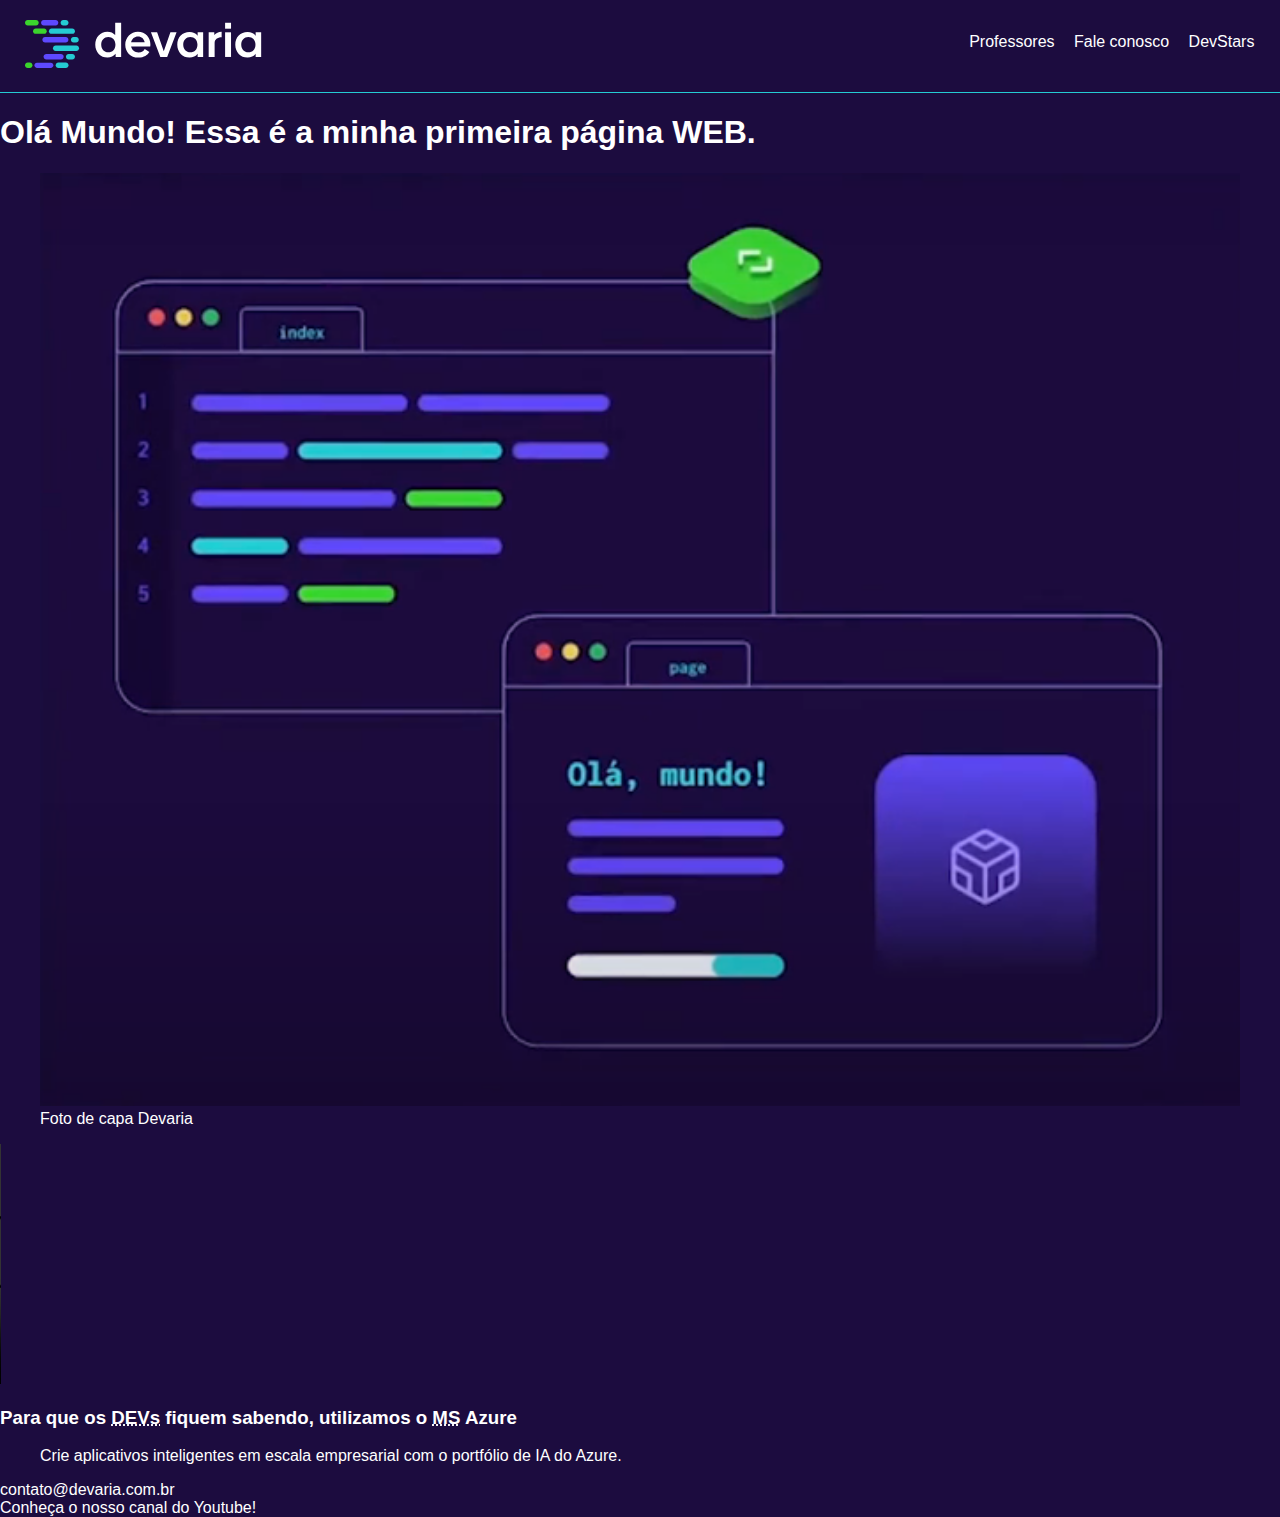
==== index.html @ dc902ee5 "Realização prática das aulas parte 1" ====
<!DOCTYPE html>
<html lang="pt-BR">
<head>
    <meta charset="UTF-8" />
    <meta name="viewport" content="width=device-width, initial-scale=1.0" />
    <meta name="description" content="A Devaria é uma formação para pessoas que não possuem conhecimento em programação e querem se tornar bons programadores" />
    <meta name="keywords" content="devaria, programação, aulas a vivo, formação de graça" />
    <meta name="author" content="Thomas e Devaria" />
    <meta http-equiv="refresh" content="300" />
    <link rel="stylesheet" href="public/css/devaria.css" />
    <link rel="stylesheet" href="public/css/header.css" />
    <link rel="stylesheet" href="public/css/index.css" />
    <title>Olá Mundo!</title>
</head>
<body>
    <header>
        <a href="index.html" class="link-logo">
            <img src="public/imagens/logo-devaria.svg" alt="Logo Devaria" />
        </a>
        <nav class="menu">
            <ul>
                <li><a href="professores.html">Professores</a></li>
                <li><a href="faleconosco.html">Fale conosco</a></li>
                <li><a href="devstars.html">DevStars</a></li>
            </ul>
        </nav>
    </header>
    <main>
        <h1 class="title">Olá Mundo! Essa é a minha primeira página WEB.</h1>
        <section class="cover-container">
            <figure>
                <img src="public/imagens/fotohome.png" alt="Devaria - Olá Mundo!">
                <figcaption>Foto de capa Devaria</figcaption>
            </figure>
        </section>
        <!-- Vídeo descontinuado
            <section>
            <iframe width="560" height="315" src="https://www.youtube.com/embed/2ZURkg5OFP4?si=lDMEq5UmhCRdAtNz" title="Devaria - A Tecnologia é Para Todos" frameborder="0" allow="accelerometer; autoplay; clipboard-write; encrypted-media; gyroscope; picture-in-picture; web-share" allowfullscreen></iframe>
        </section> 
        -->
        <video width="320" height="240" controls="controls">
            <source src="public/videos/anuncio.mp4" type="video/mp4">
        </video>
        <section>
            <h3>
                Para que os <abbr title="Developers">DEVs</abbr> fiquem sabendo, utilizamos o <abbr title="Microsoft">MS</abbr> Azure
            </h3>
            <blockquote cite="https://azure.microsoft.com/pt-br/#solutions">
                Crie aplicativos inteligentes em escala empresarial com o portfólio de IA do Azure.
            </blockquote>
        </section>
    </main>
    <footer>
        <section>
            <span>contato@devaria.com.br</span><br/>
            <span>Conheça o nosso canal do Youtube!</span>
        </section>
    </footer>
</body>
</html>
---- public/css/devaria.css ----
/* Estilos globais do site */


body {
    background-color: #1c0c3f;
    font-family: sans-serif;
    color: #FFFFFF;
    margin: 0px;
}
---- public/css/header.css ----
/* Estilos do header */

header .link-logo {
    display: block;
    padding: 20px 25px;
    border-bottom: 1px solid #25cbd3;
}

header nav ul {
    padding: 0px;
    text-align: center;
}

header nav ul li {
    display: inline-block;

}

header nav ul li:not(:last-child) {
    margin-right: 15px;
}

.menu li a {
    color: #fff;
    text-decoration: none;
}

.menu li a:hover {
    color: #3bd42d;
    text-decoration: underline;
}

@media screen and (min-width: 992px) {
    header {
        position: relative;
    }

    .menu {
        position: absolute;
        right: 2%;
        top: 18%;
    }
}
---- public/css/index.css ----
.cover-container figure img {
    width: 100%;
}
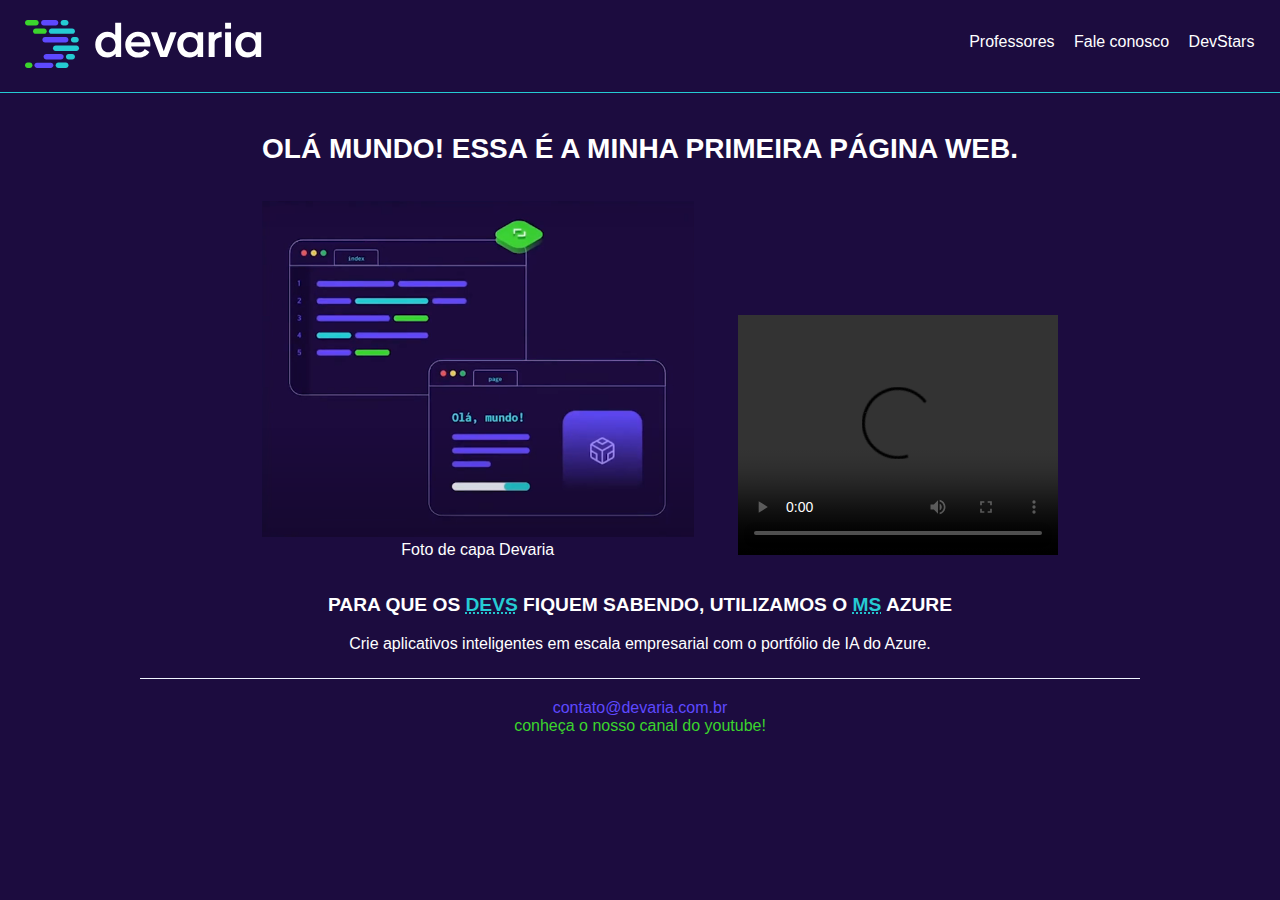
==== commit f28c21c8: "realização do css nas páginas home, professores e fale conosco" ====
--- a/index.html
+++ b/index.html
@@ -10,6 +10,7 @@
     <link rel="stylesheet" href="public/css/devaria.css" />
     <link rel="stylesheet" href="public/css/header.css" />
     <link rel="stylesheet" href="public/css/index.css" />
+    <link rel="stylesheet" href="public/css/footer.css" />
     <title>Olá Mundo!</title>
 </head>
 <body>
@@ -25,27 +26,22 @@
             </ul>
         </nav>
     </header>
-    <main>
+    <main class="text-center">
         <h1 class="title">Olá Mundo! Essa é a minha primeira página WEB.</h1>
         <section class="cover-container">
             <figure>
                 <img src="public/imagens/fotohome.png" alt="Devaria - Olá Mundo!">
                 <figcaption>Foto de capa Devaria</figcaption>
             </figure>
-        </section>
-        <!-- Vídeo descontinuado
-            <section>
-            <iframe width="560" height="315" src="https://www.youtube.com/embed/2ZURkg5OFP4?si=lDMEq5UmhCRdAtNz" title="Devaria - A Tecnologia é Para Todos" frameborder="0" allow="accelerometer; autoplay; clipboard-write; encrypted-media; gyroscope; picture-in-picture; web-share" allowfullscreen></iframe>
-        </section> 
-        -->
+        </section class ="section-video">
         <video width="320" height="240" controls="controls">
             <source src="public/videos/anuncio.mp4" type="video/mp4">
         </video>
-        <section>
-            <h3>
+        <section class="section-azure">
+            <h3 class="title">
                 Para que os <abbr title="Developers">DEVs</abbr> fiquem sabendo, utilizamos o <abbr title="Microsoft">MS</abbr> Azure
             </h3>
-            <blockquote cite="https://azure.microsoft.com/pt-br/#solutions">
+            <blockquote class="text-justify" cite="https://azure.microsoft.com/pt-br/#solutions">
                 Crie aplicativos inteligentes em escala empresarial com o portfólio de IA do Azure.
             </blockquote>
         </section>
--- a/public/css/devaria.css
+++ b/public/css/devaria.css
@@ -1,9 +1,40 @@
 /* Estilos globais do site */
-
+html {
+    height: 100%;
+}
 
 body {
     background-color: #1c0c3f;
     font-family: sans-serif;
     color: #FFFFFF;
     margin: 0px;
+}
+
+.title {
+    padding: 0 20px;
+    font-size: 1.75em;
+    text-transform: uppercase;
+}
+
+h1.title {
+    margin: 40px auto 20px;
+}
+
+.text-justify {
+    text-align: justify;
+}
+
+.text-center {
+    text-align: center;
+}
+
+.margin-horizontal-20px {
+    margin-left: 20px;
+    margin-right: 20px;
+}
+
+@media screen and (min-width:992px) {
+    .width-50pct-tesktop {
+        width: 50% !important;
+    }
 }--- a/public/css/index.css
+++ b/public/css/index.css
@@ -1,3 +1,33 @@
+
+
 .cover-container figure img {
     width: 100%;
+}
+
+main h3.title {
+    font-size: 1.2em;
+}
+
+main section abbr {
+    color: #25cbd3;
+}
+
+@media screen and (min-width:992px) {
+    
+    .cover-container {
+        width: 40%;
+    }
+
+    .cover-container, 
+    .section-video {
+        display: inline-block;
+    }
+
+    main .section-azure blockquote {
+        width: 70%;
+        margin: auto;
+        margin-bottom: 25px;
+        text-align: center;
+    }
+
 }--- a/public/css/footer.css
+++ b/public/css/footer.css
@@ -0,0 +1,19 @@
+/* Estilos relacionados ao rodapé */
+
+
+footer {
+    text-align: center;
+    border-top: 1px solid #f0f5ff;
+    padding: 20px;
+    margin: auto;
+    width: 75%;
+    text-transform: lowercase;
+}
+
+footer section span:first-child {
+    color: #5e49ff;
+}
+
+footer section span:last-child {
+    color: #3bd42d;
+}